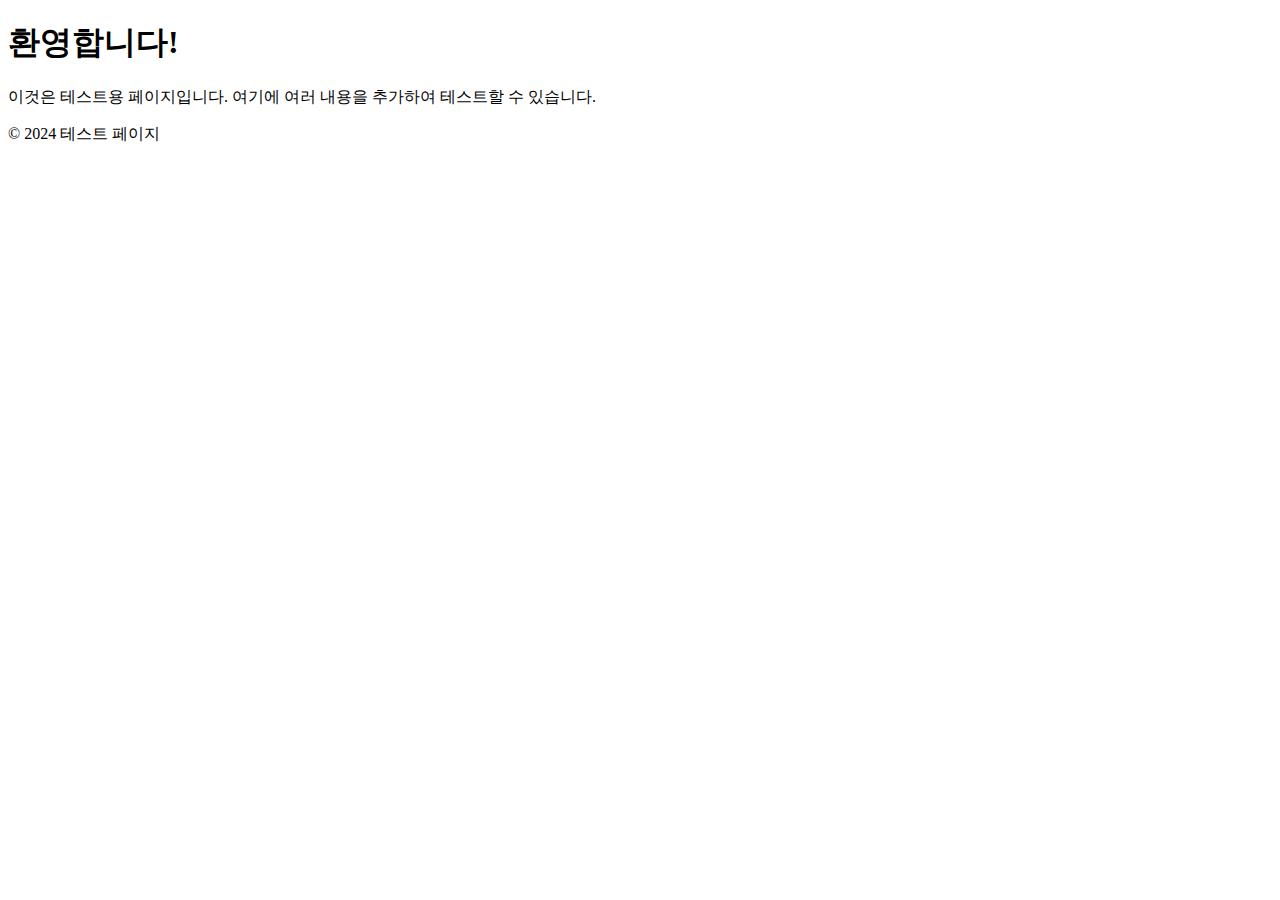
==== index.html @ c1c9bc03 "Add index file" ====
<!DOCTYPE html>
<html lang="en">
<head>
    <meta charset="UTF-8">
    <meta name="viewport" content="width=device-width, initial-scale=1.0">
    <title>테스트용 페이지</title>
</head>
<body>

    <header>
        <h1>환영합니다!</h1>
    </header>

    <main>
        <p>이것은 테스트용 페이지입니다. 여기에 여러 내용을 추가하여 테스트할 수 있습니다.</p>
    </main>

    <footer>
        <p>&copy; 2024 테스트 페이지</p>
    </footer>

</body>
</html>
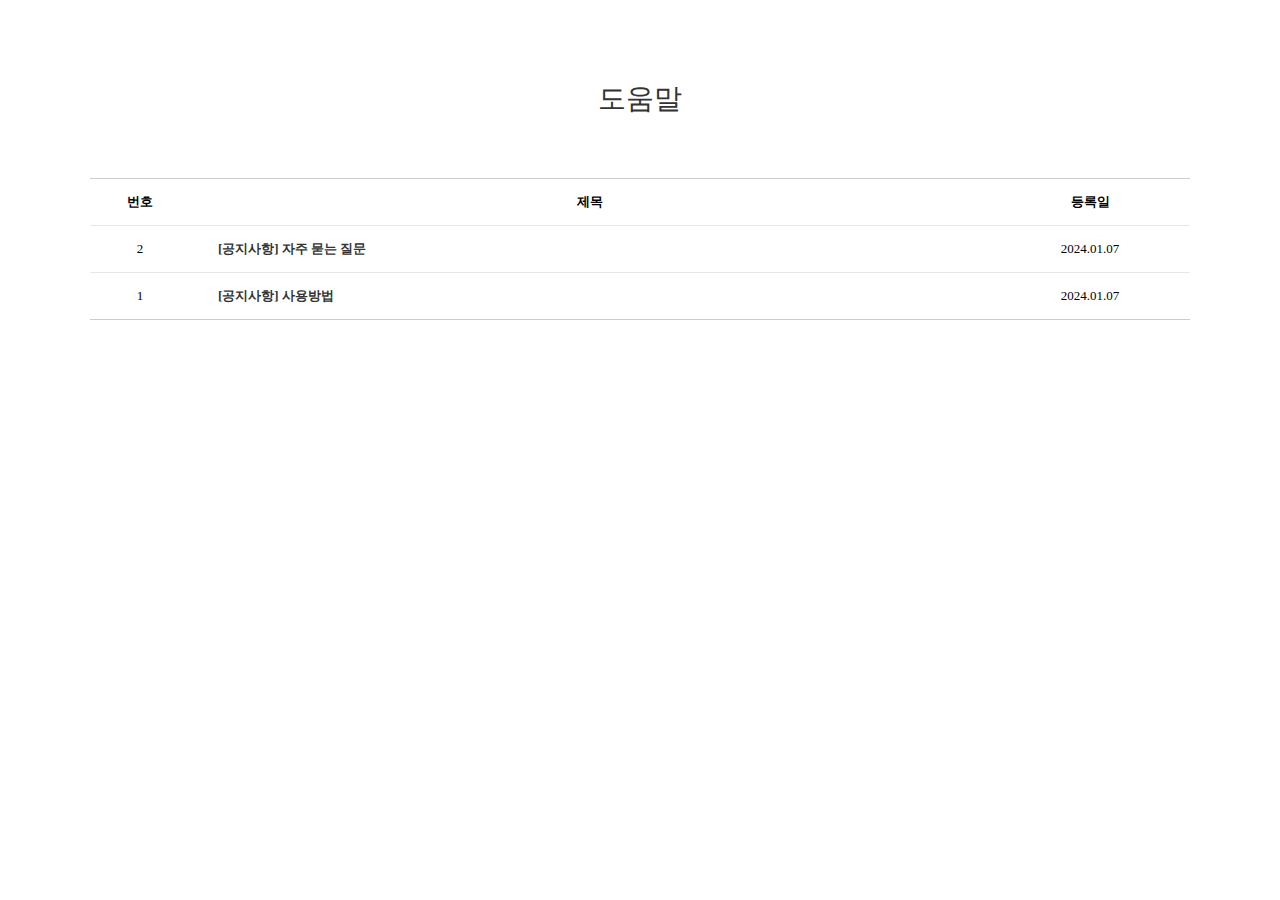
==== commit fed4399d: "Add html files" ====
--- a/index.html
+++ b/index.html
@@ -3,21 +3,65 @@
 <head>
     <meta charset="UTF-8">
     <meta name="viewport" content="width=device-width, initial-scale=1.0">
-    <title>테스트용 페이지</title>
+    <title>큐젠 안내</title>
+    <link rel="stylesheet" href="styles.css">
 </head>
 <body>
 
-    <header>
-        <h1>환영합니다!</h1>
-    </header>
 
-    <main>
-        <p>이것은 테스트용 페이지입니다. 여기에 여러 내용을 추가하여 테스트할 수 있습니다.</p>
-    </main>
+    <section class="notice">
+        <div class="page-title">
+              <div class="container">
+                  <h3>도움말</h3>
+              </div>
+          </div>
+      
+          <!-- board seach area -->
+        <!--
+          <div id="board-search">
+              <div class="container">
+                  <div class="search-window">
+                      <form action="">
+                          <div class="search-wrap">
+                              <label for="search" class="blind">공지사항 내용 검색</label>
+                              <input id="search" type="search" name="" placeholder="검색어를 입력해주세요." value="">
+                              <button type="submit" class="btn btn-dark">검색</button>
+                          </div>
+                      </form>
+                  </div>
+              </div>
+          </div>
+        -->
 
-    <footer>
-        <p>&copy; 2024 테스트 페이지</p>
-    </footer>
-
+        <!-- board list area -->
+          <div id="board-list">
+              <div class="container">
+                  <table class="board-table">
+                      <thead>
+                      <tr>
+                          <th scope="col" class="th-num">번호</th>
+                          <th scope="col" class="th-title">제목</th>
+                          <th scope="col" class="th-date">등록일</th>
+                      </tr>
+                      </thead>
+                      <tbody>
+      
+                      <tr>
+                          <td>2</td>
+                          <th><a href="post.html">[공지사항] 자주 묻는 질문</a></th>
+                          <td>2024.01.07</td>
+                      </tr>
+      
+                      <tr>
+                          <td>1</td>
+                          <th><a href="post.html">[공지사항] 사용방법</a></th>
+                          <td>2024.01.07</td>
+                      </tr>
+                      </tbody>
+                  </table>
+              </div>
+          </div>
+      
+      </section>
 </body>
 </html>
--- a/styles.css
+++ b/styles.css
@@ -0,0 +1,177 @@
+table {
+  border-collapse: collapse;
+  border-spacing: 0;
+}
+section.notice {
+  padding: 80px 0;
+}
+
+.page-title {
+  margin-bottom: 60px;
+}
+.page-title h3 {
+  font-size: 28px;
+  color: #333333;
+  font-weight: 400;
+  text-align: center;
+}
+
+#board-search .search-window {
+  padding: 15px 0;
+  background-color: #f9f7f9;
+}
+#board-search .search-window .search-wrap {
+  position: relative;
+/*   padding-right: 124px; */
+  margin: 0 auto;
+  width: 80%;
+  max-width: 564px;
+}
+#board-search .search-window .search-wrap input {
+  height: 40px;
+  width: 100%;
+  font-size: 14px;
+  padding: 7px 14px;
+  border: 1px solid #ccc;
+}
+#board-search .search-window .search-wrap input:focus {
+  border-color: #333;
+  outline: 0;
+  border-width: 1px;
+}
+#board-search .search-window .search-wrap .btn {
+  position: absolute;
+  right: 0;
+  top: 0;
+  bottom: 0;
+  width: 108px;
+  padding: 0;
+  font-size: 16px;
+}
+
+.board-table {
+  font-size: 13px;
+  width: 100%;
+  border-top: 1px solid #ccc;
+  border-bottom: 1px solid #ccc;
+}
+
+.board-table a {
+  color: #333;
+  display: inline-block;
+  line-height: 1.4;
+  word-break: break-all;
+  vertical-align: middle;
+}
+.board-table a:hover {
+  text-decoration: underline;
+}
+.board-table th {
+  text-align: center;
+}
+
+.board-table .th-num {
+  width: 100px;
+  text-align: center;
+}
+
+.board-table .th-date {
+  width: 200px;
+}
+
+.board-table th, .board-table td {
+  padding: 14px 0;
+}
+
+.board-table tbody td {
+  border-top: 1px solid #e7e7e7;
+  text-align: center;
+}
+
+.board-table tbody th {
+  padding-left: 28px;
+  padding-right: 14px;
+  border-top: 1px solid #e7e7e7;
+  text-align: left;
+}
+
+.board-table tbody th p{
+  display: none;
+}
+
+.btn {
+  display: inline-block;
+  padding: 0 30px;
+  font-size: 15px;
+  font-weight: 400;
+  background: transparent;
+  text-align: center;
+  white-space: nowrap;
+  vertical-align: middle;
+  -ms-touch-action: manipulation;
+  touch-action: manipulation;
+  cursor: pointer;
+  -webkit-user-select: none;
+  -moz-user-select: none;
+  -ms-user-select: none;
+  user-select: none;
+  border: 1px solid transparent;
+  text-transform: uppercase;
+  -webkit-border-radius: 0;
+  -moz-border-radius: 0;
+  border-radius: 0;
+  -webkit-transition: all 0.3s;
+  -moz-transition: all 0.3s;
+  -ms-transition: all 0.3s;
+  -o-transition: all 0.3s;
+  transition: all 0.3s;
+}
+
+.btn-dark {
+  background: #555;
+  color: #fff;
+}
+
+.btn-dark:hover, .btn-dark:focus {
+  background: #373737;
+  border-color: #373737;
+  color: #fff;
+}
+
+.btn-dark {
+  background: #555;
+  color: #fff;
+}
+
+.btn-dark:hover, .btn-dark:focus {
+  background: #373737;
+  border-color: #373737;
+  color: #fff;
+}
+
+/* reset */
+
+* {
+  list-style: none;
+  text-decoration: none;
+  padding: 0;
+  margin: 0;
+  box-sizing: border-box;
+}
+.clearfix:after {
+  content: '';
+  display: block;
+  clear: both;
+}
+.container {
+  width: 1100px;
+  margin: 0 auto;
+}
+.blind {
+  position: absolute;
+  overflow: hidden;
+  clip: rect(0 0 0 0);
+  margin: -1px;
+  width: 1px;
+  height: 1px;
+}
